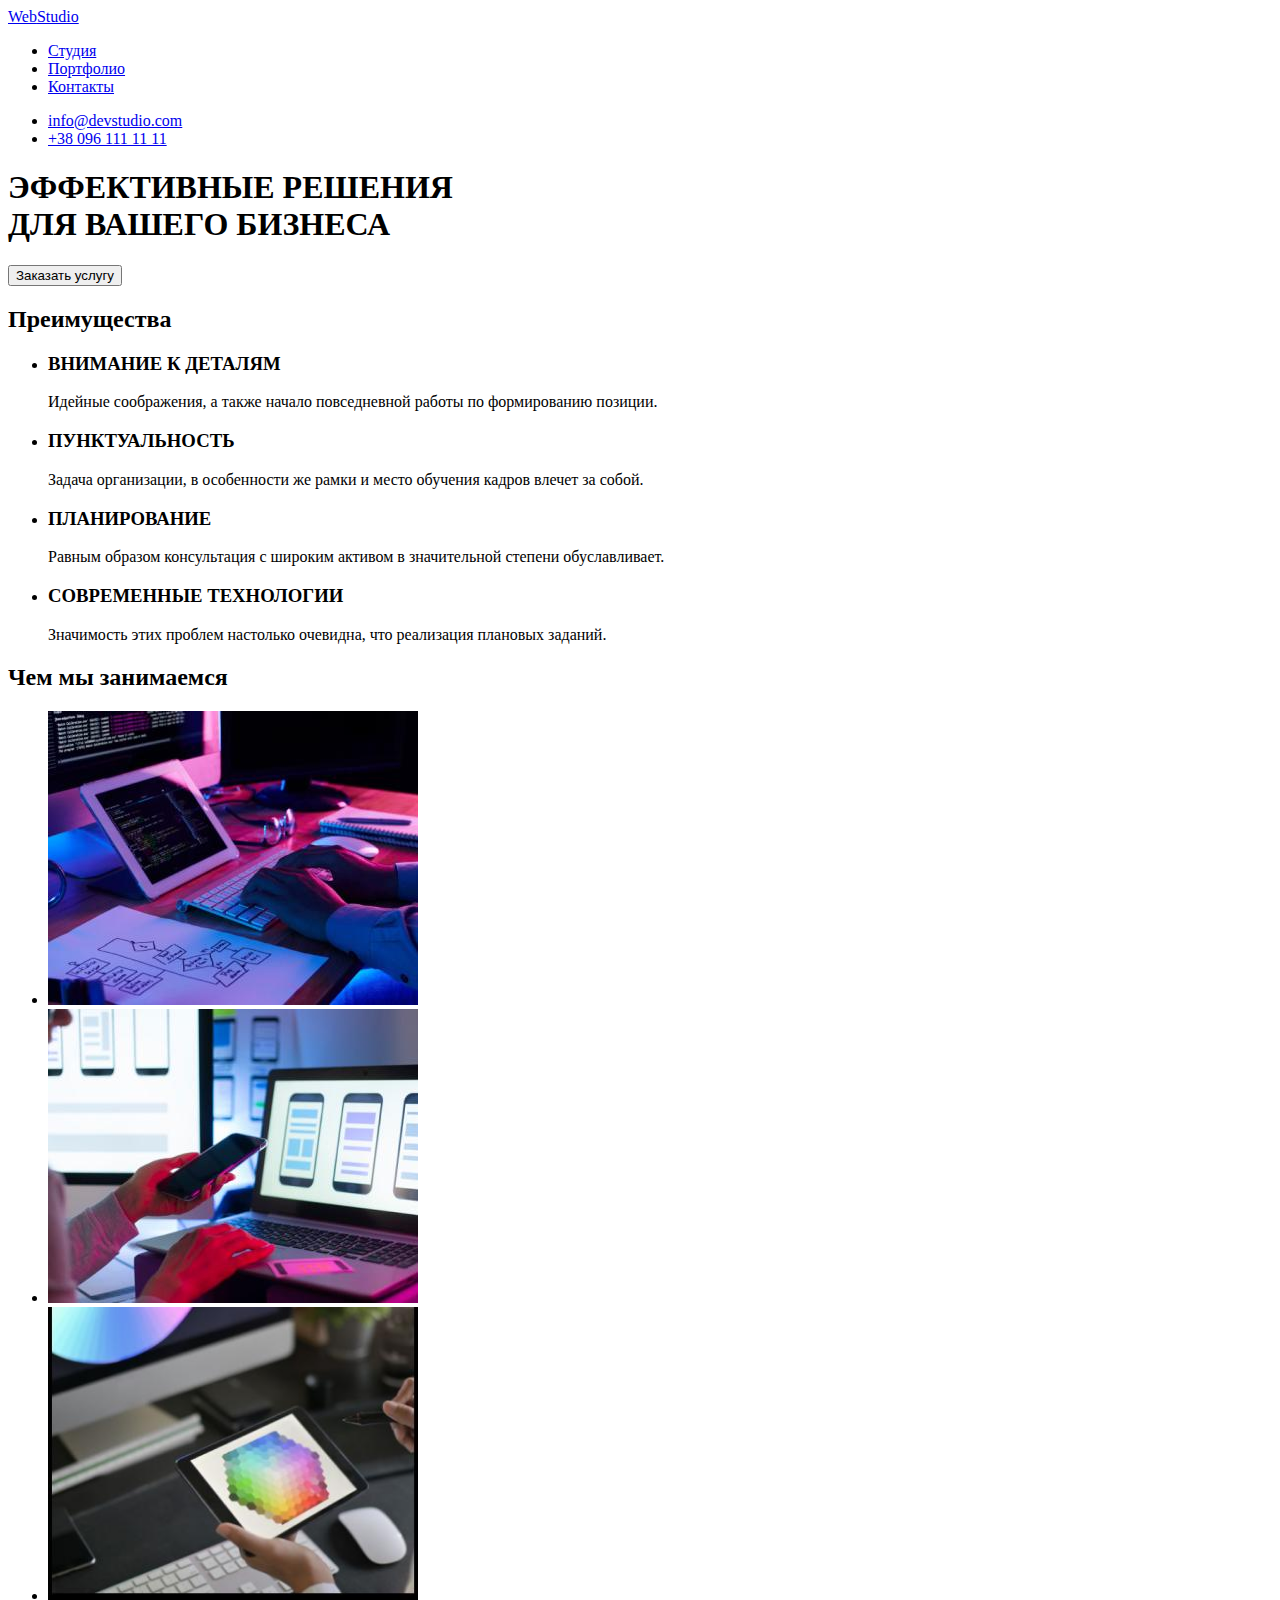
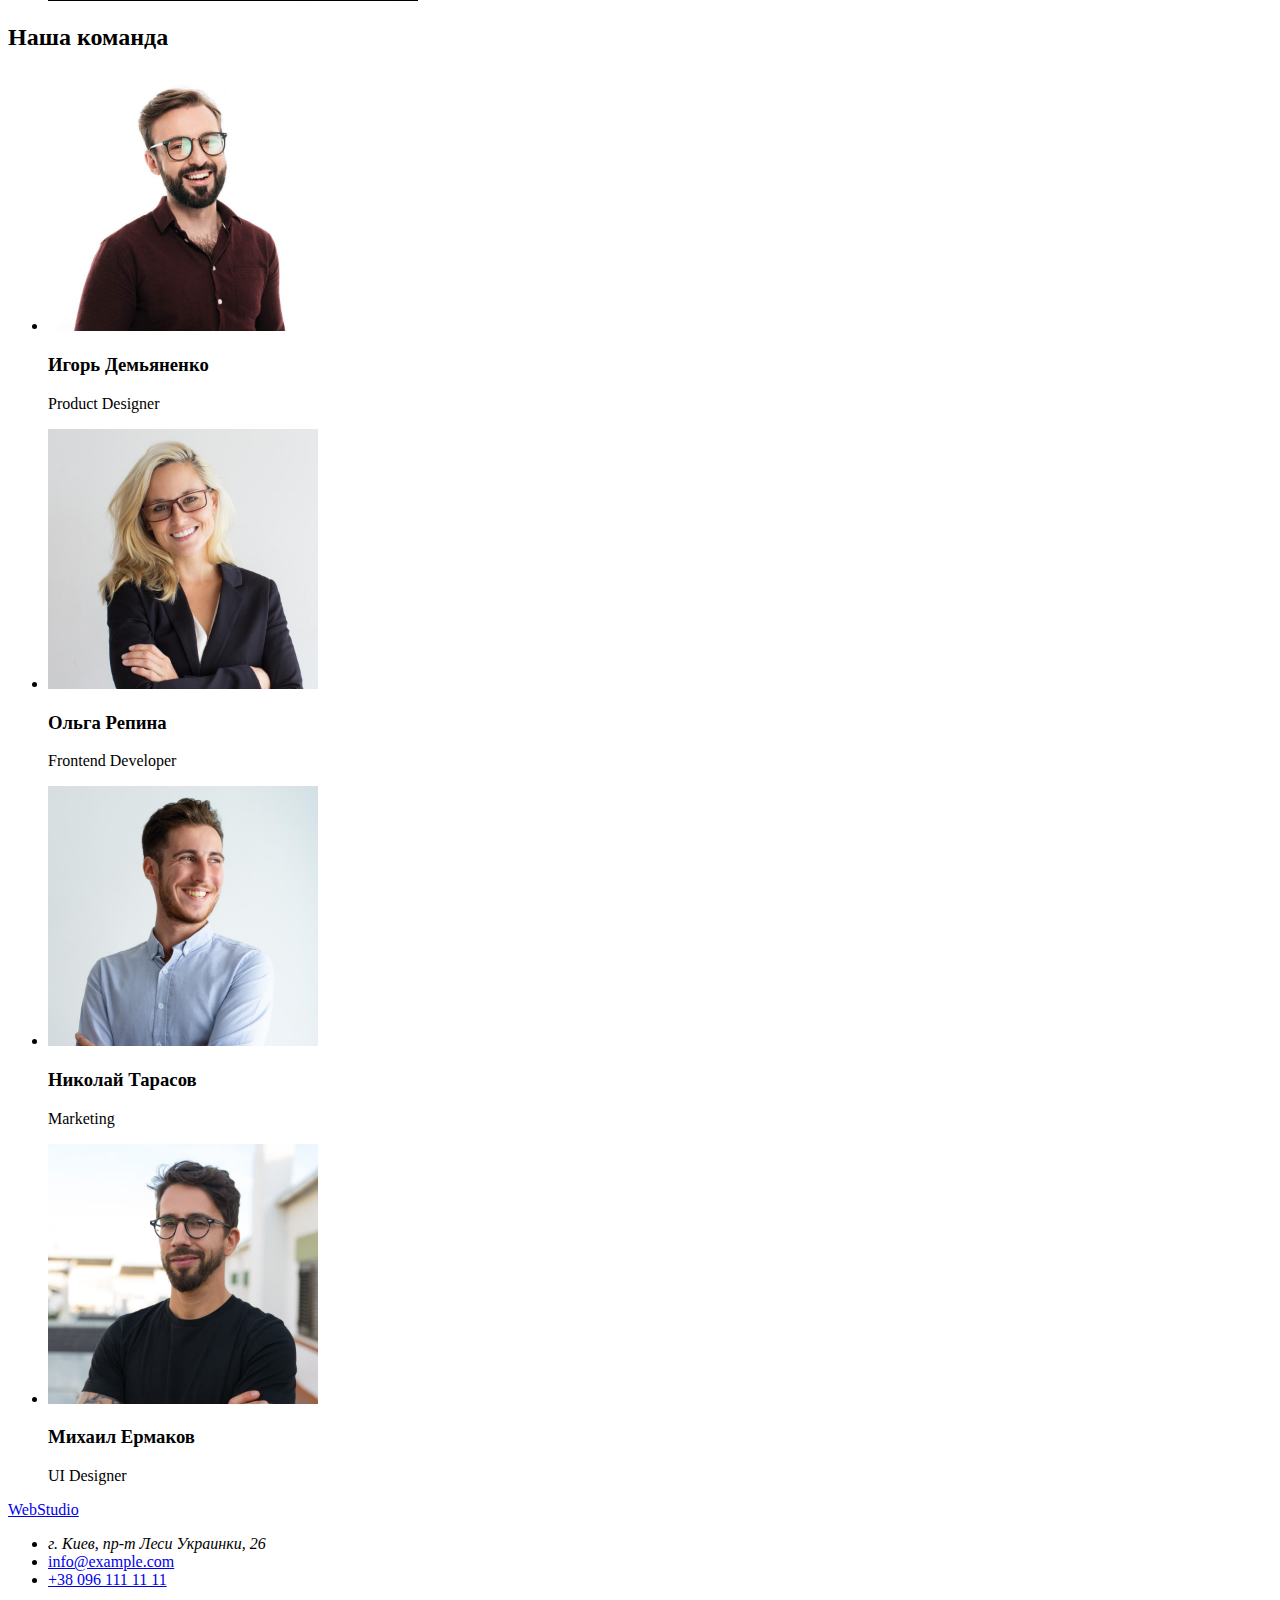
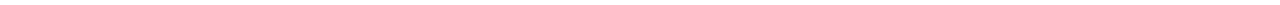
==== index.html @ 7ab9d48b "points block A&B complited" ====
<!DOCTYPE html>
<html lang="ru">

<head>
  <meta charset="UTF-8" />
  <meta http-equiv="X-UA-Compatible" content="IE=edge" />
  <meta name="viewport" content="width=device-width, initial-scale=1.0" />
  <title>WebStudio</title>
  <link href="https://fonts.googleapis.com/css2?family=Raleway:wght@700&family=Roboto:wght@400;500;700;900&display=swap"
    rel="stylesheet" />
  <link rel="stylesheet" href="./css/styles.css" />
</head>

<body>
  <!--   Верхняя линия  -->
  <header class="header">
    <nav class="nav-list">
      <a href="./index.html" class="logo">
        <span class="fs-logo">Web</span>Studio
      </a>
      <ul>
        <li><a href="./index.html" class="nav-point">Студия</a></li>
        <li>
          <a href="./portfolio.html" class="nav-point">Портфолио</a>
        </li>
        <li>
          <a href="#contacts" class="nav-point">Контакты</a>
        </li>
      </ul>
    </nav>
    <ul class="contact-list">
      <li>
        <a href="mailto:info@devstudio.com" class="email">info@devstudio.com</a>
      </li>
      <li>
        <a href="tel:+380961111111" class="tel">+38 096 111 11 11</a>
      </li>
    </ul>
  </header>

  <!-- Контент главной страницы-->
  <main class="main-content">
    <!--  Шапка -->
    <section class="main-block">
      <h1 class="main-title">
        ЭФФЕКТИВНЫЕ РЕШЕНИЯ <br />
        ДЛЯ ВАШЕГО БИЗНЕСА
      </h1>
      <button type="button" class="main-btn">Заказать услугу</button>
    </section>

    <!-- Преимущества-->
    <section class="section benefits">
      <h2 class="section-title">Преимущества</h2>
      <ul class="section-list">
        <li>
          <h3 class="section-point">ВНИМАНИЕ К ДЕТАЛЯМ</h3>
          <p class="section-descr">
            Идейные соображения, а также начало повседневной работы по
            формированию позиции.
          </p>
        </li>
        <li>
          <h3 class="section-point">ПУНКТУАЛЬНОСТЬ</h3>
          <p class="section-descr">
            Задача организации, в особенности же рамки и место обучения кадров
            влечет за собой.
          </p>
        </li>
        <li>
          <h3 class="section-point">ПЛАНИРОВАНИЕ</h3>
          <p class="section-descr">
            Равным образом консультация с широким активом в значительной
            степени обуславливает.
          </p>
        </li>
        <li>
          <h3 class="section-point">СОВРЕМЕННЫЕ ТЕХНОЛОГИИ</h3>
          <p class="section-descr">
            Значимость этих проблем настолько очевидна, что реализация
            плановых заданий.
          </p>
        </li>
      </ul>
    </section>

    <!-- Чем мы занимаемся -->
    <section class="section what-we-do">
      <h2 class="section-title">Чем мы занимаемся</h2>
      <ul class="section-list">
        <li>
          <img src="./images/box1.jpg" alt="Пример рабочего места 1" width="370" height="294" />
        </li>
        <li>
          <img src="./images/box2.jpg" alt="Пример рабочего места 2" width="370" height="294" />
        </li>
        <li>
          <img src="./images/box3.jpg" alt="Пример рабочего места 3" width="370" height="294" />
        </li>
      </ul>
    </section>

    <!-- Наша команда -->
    <section class="section our-team">
      <h2 class="section-title">Наша команда</h2>
      <div class="section-block">
        <ul class="section-list cards">
          <li>
            <img src="./images/igor.jpg" alt="Игорь Демьяненко" width="270" height="260" />
            <h3 class="card-title">Игорь Демьяненко</h3>
            <p class="card-descr">Product Designer</p>
          </li>
          <li>
            <img src="./images/olga.jpg" alt="Ольга Репина" width="270" height="260" />
            <h3 class="card-title">Ольга Репина</h3>
            <p class="card-descr">Frontend Developer</p>
          </li>
          <li>
            <img src="./images/nikolai.jpg" alt="Николай Тарасов" width="270" height="260" />
            <h3 class="card-title">Николай Тарасов</h3>
            <p class="card-descr">Marketing</p>
          </li>
          <li>
            <img src="./images/misha.jpg" alt="Михаил Ермаков" width="270" height="260" />
            <h3 class="card-title">Михаил Ермаков</h3>
            <p class="card-descr">UI Designer</p>
          </li>
        </ul>
      </div>
    </section>
  </main>

  <!--  Подвал   -->
  <footer>
    <a href="./index.html" class="logo">
      <span class="fs-logo">Web</span>Studio
    </a>

    <ul class="footer-list">
      <li>
        <address>г. Киев, пр-т Леси Украинки, 26</address>
      </li>
      <li>
        <a href="mailto:info@example.com" class="footer-email">info@example.com</a>
      </li>
      <li>
        <a href="tel:+380991111111" class="footer-tel">+38 096 111 11 11</a>
      </li>
    </ul>
  </footer>
</body>

</html>
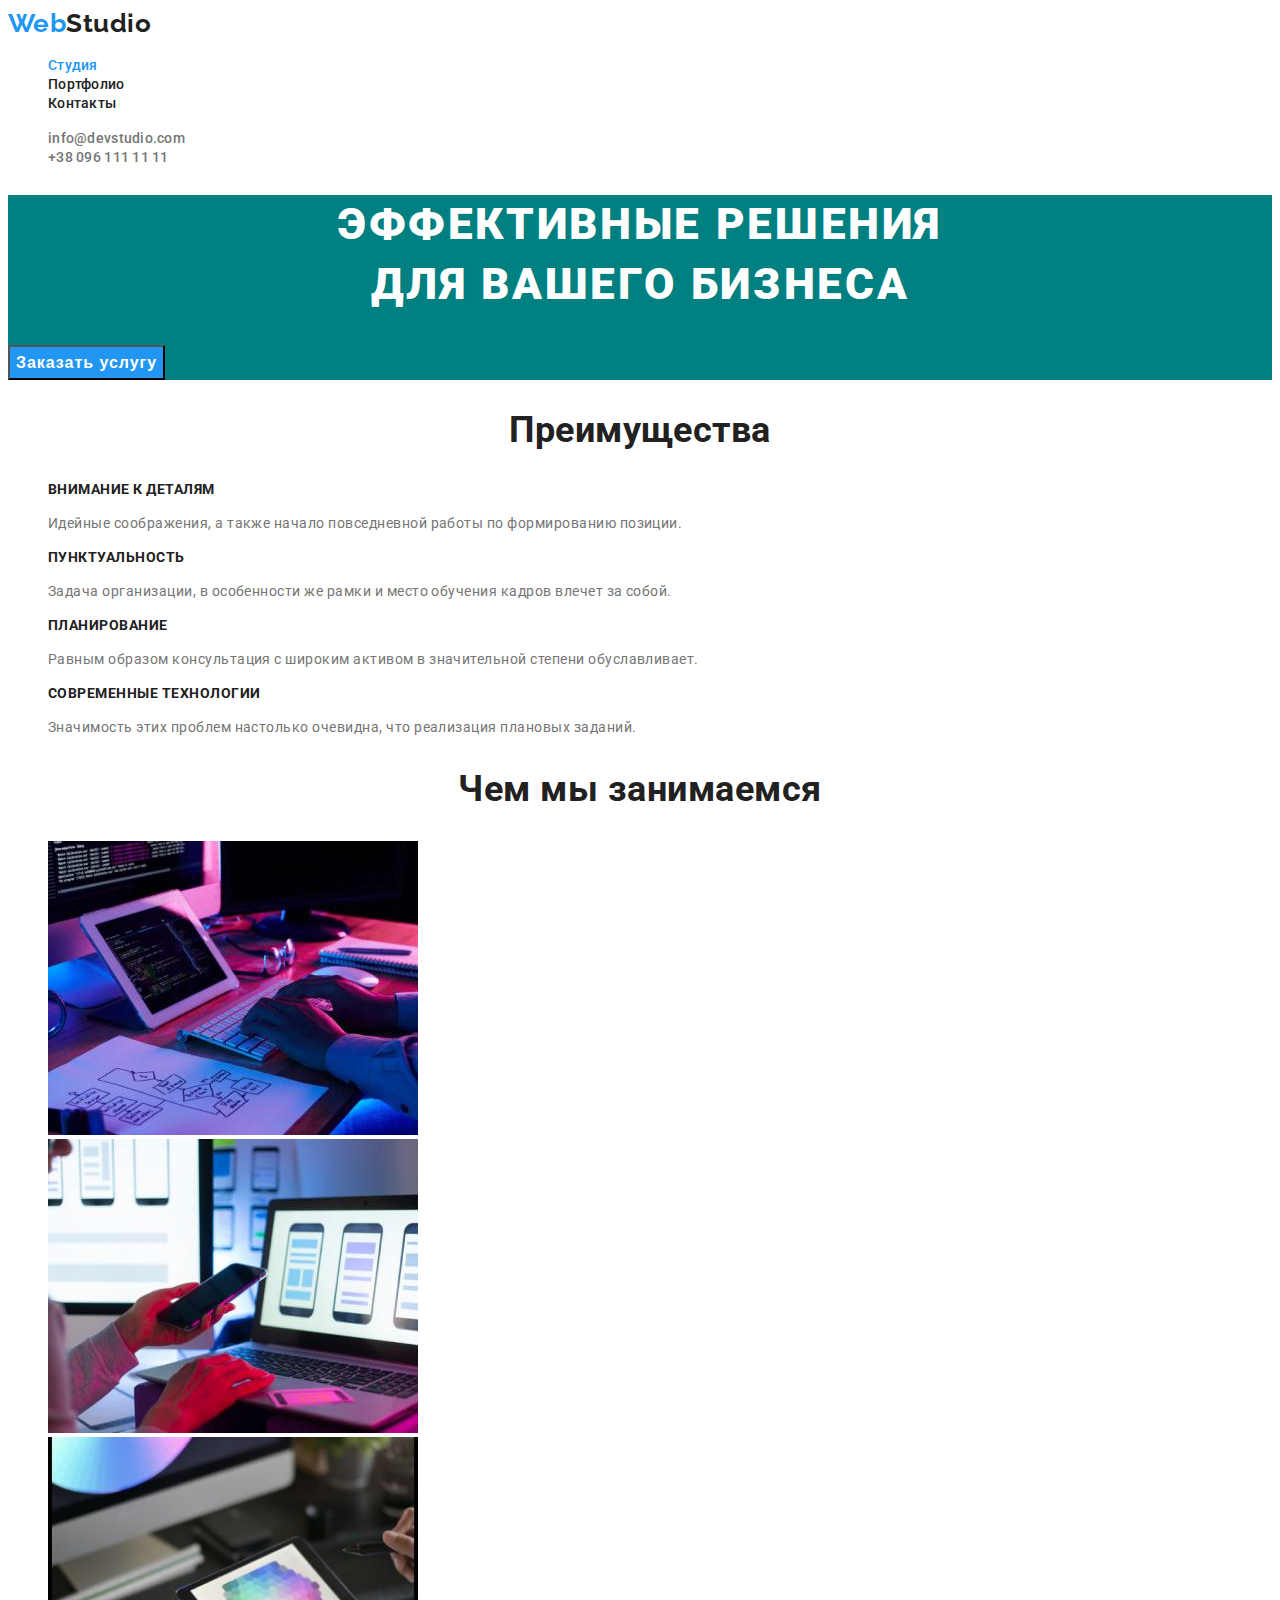
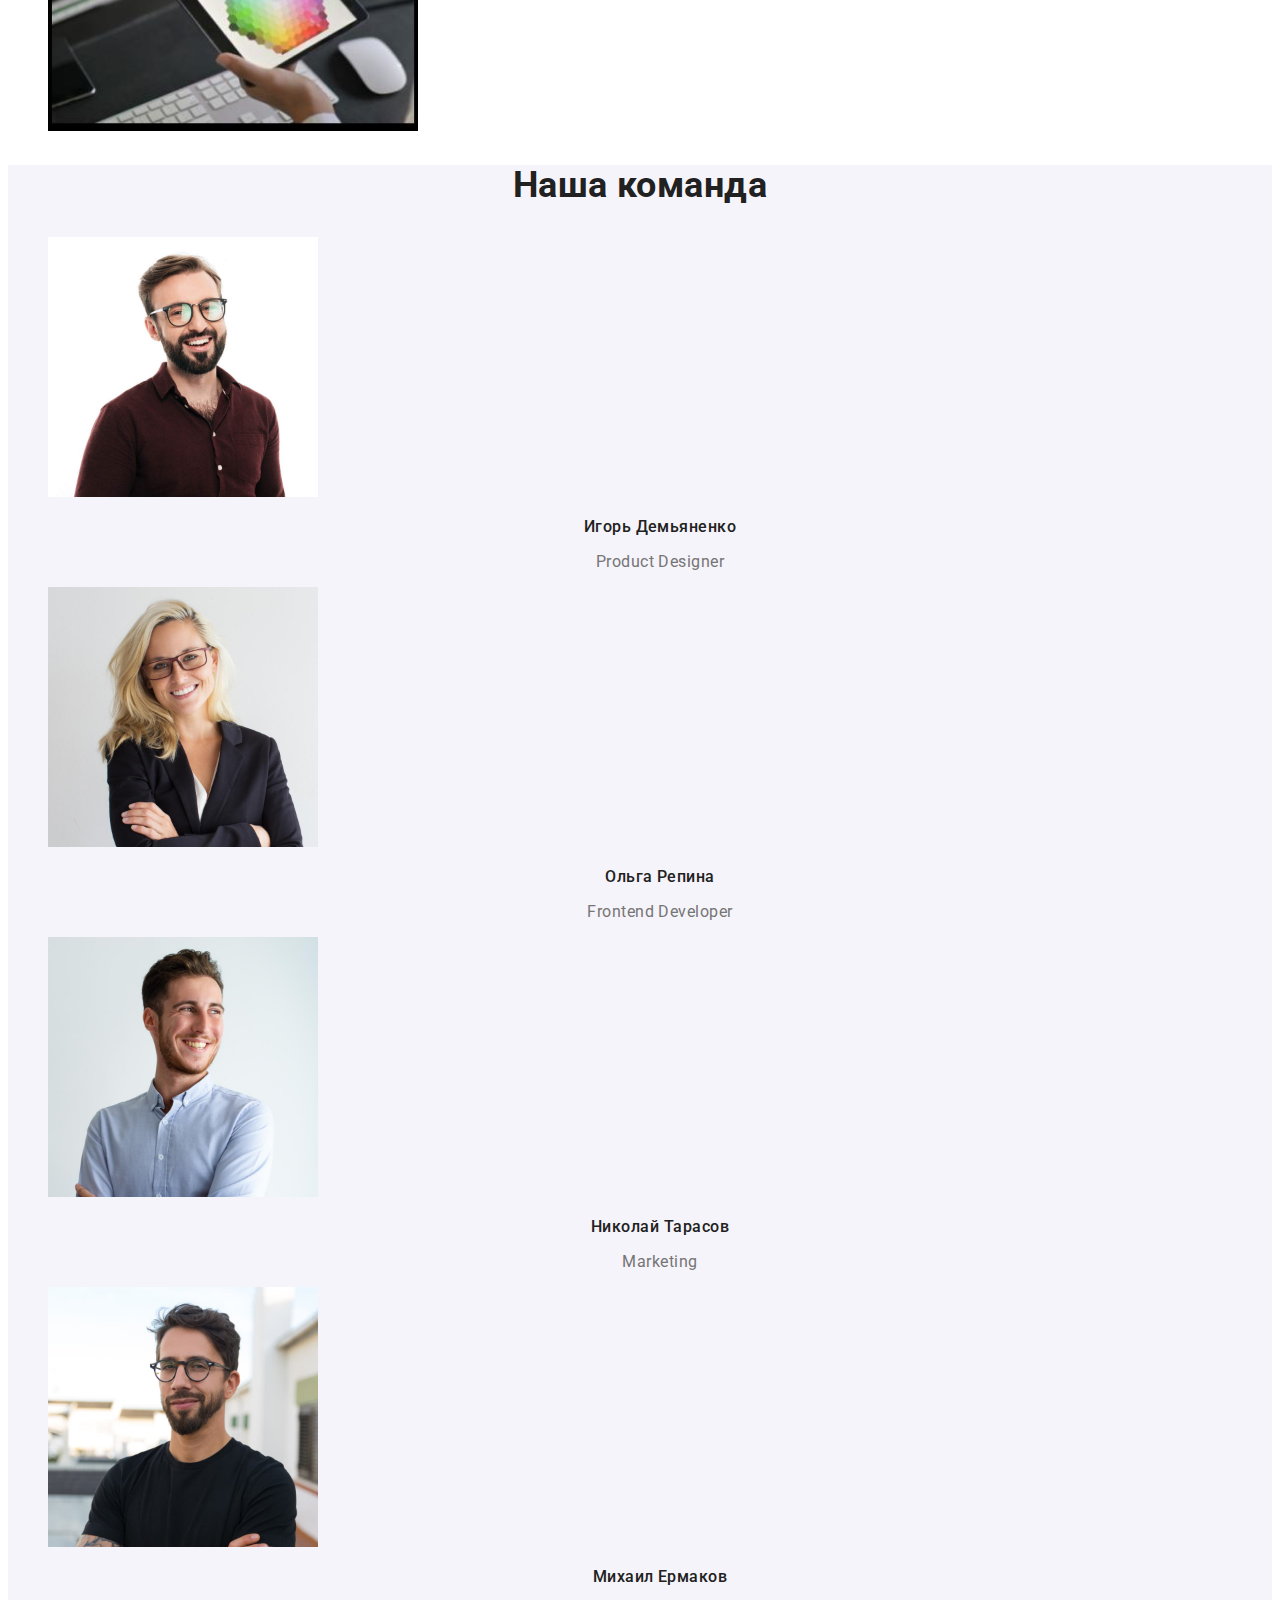
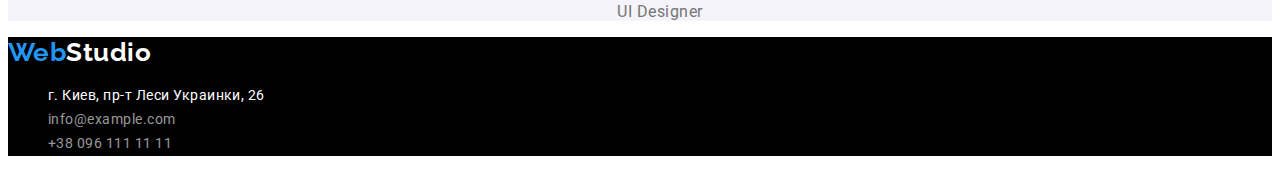
==== commit a94673af: "first chek" ====
--- a/index.html
+++ b/index.html
@@ -14,12 +14,12 @@
 <body>
   <!--   Верхняя линия  -->
   <header class="header">
-    <nav class="nav-list">
+    <nav class="nav">
       <a href="./index.html" class="logo">
         <span class="fs-logo">Web</span>Studio
       </a>
-      <ul>
-        <li><a href="./index.html" class="nav-point">Студия</a></li>
+      <ul class="nav-list">
+        <li><a href="./index.html" class="nav-point current">Студия</a></li>
         <li>
           <a href="./portfolio.html" class="nav-point">Портфолио</a>
         </li>
@@ -51,7 +51,7 @@
 
     <!-- Преимущества-->
     <section class="section benefits">
-      <h2 class="section-title">Преимущества</h2>
+      <h2 class="section-title hidden">Преимущества</h2>
       <ul class="section-list">
         <li>
           <h3 class="section-point">ВНИМАНИЕ К ДЕТАЛЯМ</h3>
--- a/css/styles.css
+++ b/css/styles.css
@@ -0,0 +1,212 @@
+/* 
+главный цвет фона, белый цвет #FFFFFF 
+главный цвет текста #757575
+заглавный цвет текста #212121
+вторичный цвет фона #F5F4FA
+цвет акцента #2196F3
+цвет футера, черный цвет #000000 */
+
+:root {
+  --primary-white-color: #ffffff;
+  --primary-text-color: #757575;
+  --title-text-color: #212121;
+  --secondary-dg-color: #f5f4fa;
+  --accent-color: #2196f3;
+  --footer-black-color: #000000;
+}
+
+body {
+  background-color: var(--primary-white-color);
+  color: var(--primary-text-color);
+
+  font-family: Roboto, sans-serif;
+  font-style: normal;
+  font-weight: normal;
+  letter-spacing: 0.03em;
+}
+
+a,
+a:hover,
+a:focus {
+  text-decoration: none;
+}
+
+ul {
+  list-style-type: none;
+}
+
+/* header */
+.logo {
+  font-family: Raleway, sans-serif;
+
+  color: var(--title-text-color);
+  font-weight: bold;
+  font-size: 26px;
+  line-height: 1.19;
+}
+
+.logo > .fs-logo {
+  color: var(--accent-color);
+}
+
+.nav-list a {
+  color: var(--title-text-color);
+
+  font-weight: 500;
+  font-size: 14px;
+  line-height: 1.14;
+  letter-spacing: 0.02em;
+}
+
+.nav-list a:hover,
+.nav-list a:focus {
+  color: var(--accent-color);
+}
+
+.nav-point.current {
+  color: var(--accent-color);
+}
+
+.contact-list a {
+  color: inherit;
+
+  font-weight: 500;
+  font-size: 14px;
+  line-height: 1.14;
+  letter-spacing: 0.02em;
+}
+
+.contact-list a:hover,
+.contact-list a:focus {
+  color: var(--accent-color);
+}
+
+/* main studio */
+.main-block {
+  background-color: teal;
+}
+.main-title {
+  color: var(--primary-white-color);
+
+  font-weight: 900;
+  font-size: 44px;
+  line-height: 1.36;
+  text-align: center;
+  letter-spacing: 0.06em;
+  text-transform: uppercase;
+}
+
+.main-btn {
+  color: var(--primary-white-color);
+  background-color: var(--accent-color);
+
+  font-weight: bold;
+  font-size: 16px;
+  line-height: 1.87;
+  align-items: center;
+  text-align: center;
+  letter-spacing: 0.06em;
+
+  cursor: pointer;
+}
+
+.section-title {
+  color: var(--title-text-color);
+
+  font-weight: bold;
+  font-size: 36px;
+  line-height: 1.16;
+  text-align: center;
+}
+
+.section-point {
+  color: var(--title-text-color);
+
+  font-weight: bold;
+  font-size: 14px;
+  line-height: 1.14;
+  text-transform: uppercase;
+}
+
+.section-descr {
+  font-size: 14px;
+  line-height: 1.71;
+}
+.section.our-team {
+  background-color: var(--secondary-dg-color);
+}
+.card-title {
+  color: var(--title-text-color);
+
+  font-weight: 500;
+  font-size: 16px;
+  line-height: 1.19;
+  text-align: center;
+}
+
+.card-descr {
+  font-size: 16px;
+  line-height: 1.19;
+  text-align: center;
+}
+
+/* main portfolio */
+.btn-list .btn {
+  color: var(--title-text-color);
+
+  font-weight: 500;
+  font-size: 16px;
+  line-height: 1.62;
+  text-align: center;
+
+  cursor: pointer;
+}
+
+.btn-list .btn:hover,
+.btn-list .btn:focus {
+  background-color: var(--accent-color);
+  color: var(--primary-white-color);
+
+  font-weight: 500;
+  font-size: 16px;
+  line-height: 1.62;
+  text-align: center;
+}
+
+.pf-card-title {
+  color: var(--title-text-color);
+
+  font-weight: bold;
+  font-size: 18px;
+  line-height: 2;
+  letter-spacing: 0.06em;
+}
+
+.pf-card-descr {
+  color: var(--primary-text-color);
+
+  font-size: 16px;
+  line-height: 1.87;
+}
+
+/* footer */
+footer {
+  background-color: var(--footer-black-color);
+}
+
+footer .logo {
+  color: var(--primary-white-color);
+}
+.footer-list address {
+  color: var(--primary-white-color);
+  font-style: normal;
+  font-size: 14px;
+  line-height: 1.71;
+}
+
+.footer-list a {
+  color: rgba(255, 255, 255, 0.6);
+
+  font-size: 14px;
+  line-height: 1.71;
+}
